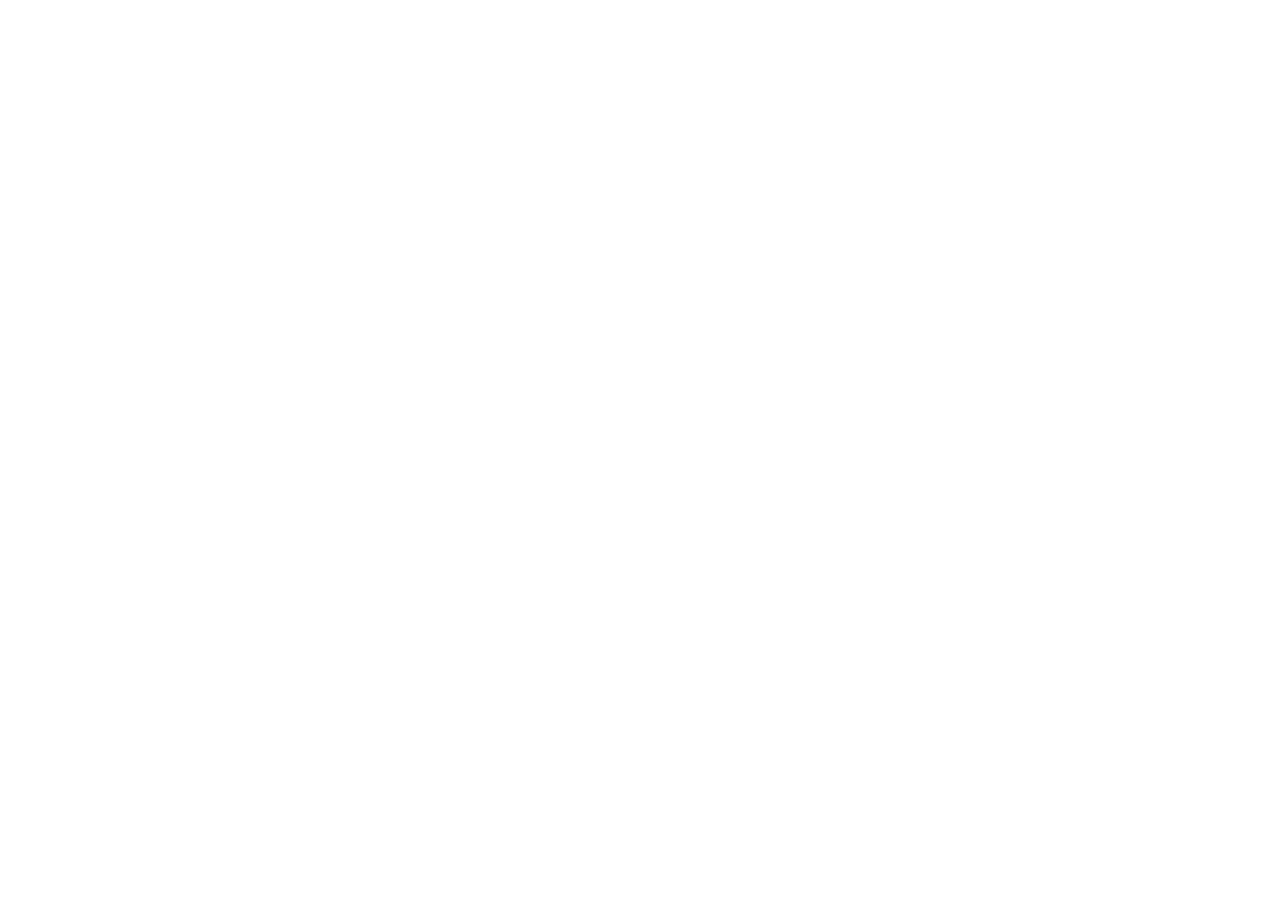
==== src/index.html @ a17099d5 "fix: javascript: selectors script, php: raid-add & update script." ====
<html>

<head>
  <title>Pokemon Go Map</title>
  <meta charset="utf-8">
  <meta name="viewport" content="width=device-width, initial-scale=1, shrink-to-fit=no">

  <link rel="stylesheet" href="https://unpkg.com/leaflet@1.3.1/dist/leaflet.css" integrity="sha512-Rksm5RenBEKSKFjgI3a41vrjkw4EVPlJ3+OiI65vTjIdo9brlAacEuKOiQ5OFh7cOI1bkDwLqdLw3Zg0cRJAAQ==" crossorigin="" />
  <link rel="stylesheet" href="https://ajax.googleapis.com/ajax/libs/jqueryui/1.12.1/themes/smoothness/jquery-ui.css">
  <link rel="stylesheet" href="https://maxcdn.bootstrapcdn.com/bootstrap/4.0.0/css/bootstrap.min.css" integrity="sha384-Gn5384xqQ1aoWXA+058RXPxPg6fy4IWvTNh0E263XmFcJlSAwiGgFAW/dAiS6JXm" crossorigin="anonymous">
  <link rel="stylesheet" href="css/map.css">
  <link rel="stylesheet" href="css/application.css">
  <link rel="stylesheet" href="css/styles.css">

  <script src="https://ajax.googleapis.com/ajax/libs/jquery/3.3.1/jquery.min.js"></script>
  <script src="https://ajax.googleapis.com/ajax/libs/jqueryui/1.12.1/jquery-ui.min.js"></script>
  <script src="https://cdnjs.cloudflare.com/ajax/libs/popper.js/1.11.0/umd/popper.min.js" integrity="sha384-b/U6ypiBEHpOf/4+1nzFpr53nxSS+GLCkfwBdFNTxtclqqenISfwAzpKaMNFNmj4" crossorigin="anonymous"></script>
  <script src="https://maxcdn.bootstrapcdn.com/bootstrap/4.0.0-beta/js/bootstrap.min.js" integrity="sha384-h0AbiXch4ZDo7tp9hKZ4TsHbi047NrKGLO3SEJAg45jXxnGIfYzk4Si90RDIqNm1" crossorigin="anonymous"></script>
  <script src="js/ams-park-plantsoen-groen.js"></script>
  <script src="https://unpkg.com/leaflet@1.3.1/dist/leaflet.js" integrity="sha512-/Nsx9X4HebavoBvEBuyp3I7od5tA0UzAxs+j83KgC8PU0kgB4XiK4Lfe4y4cgBtaRJQEIFCW+oC506aPT2L1zw==" crossorigin=""></script>
  <script src="js/leaflet-plugins/Marker-text.js"></script>
  <script src="js/scripts.js"></script>
</head>

<body>
  <!-- <div id="visible"></div> -->
  <div id="mapid"></div>
  <div id="dialog"></div>

  <div class="modal fade" id="choose-egg" tabindex="-1" role="dialog" aria-labelledby="Choose-Egg" aria-hidden="true">
    <div class="modal-dialog modal-dialog-centered" role="document">
      <div class="modal-content">
        <form id="choose-egg-form" action="php/raid-add.php" method="POST">
          <div class="modal-header">
            <button type="button" class="close" data-dismiss="modal" aria-label="Close">
              <span aria-hidden="true">&times;</span>
            </button>
          </div>
          <div class="modal-body">
            <div class="container">
              <div class="row justify-content-md-center">
                <div class="text-center">
                  <div class="form-group">
                    <p>① Enter start time:</p>
                    <input type="time" id="eggTime" name="time" min="08:00:00" max="20:00:00" value="12:00:00" required>
                  </div>
                  <p>② Choose the egg to register</p>
                  <div class="form-group text-center">
                    <ul id="gym_egg">
                      <li data-lv="1" class=""><img class="img-fluid" src="images/map-icons/raidlv1.png"></li>
                      <li data-lv="2" class=""><img class="img-fluid" src="images/map-icons/raidlv2.png"></li>
                      <li data-lv="3" class=""><img class="img-fluid" src="images/map-icons/raidlv3.png"></li>
                      <li data-lv="4" class=""><img class="img-fluid" src="images/map-icons/raidlv4.png"></li>
                      <li data-lv="5" class=""><img class="img-fluid" src="images/map-icons/raidlv5.png"></li>
                    </ul>
                  </div>
                </div>
              </div>
            </div>
          </div>
          <div class="modal-footer">
            <div class="form-group">
              <button type="button" class="btn btn-secondary" data-dismiss="modal">Close</button>
              <button type="submit" id="registerEgg" class="btn btn-primary" disabled>Register</button>
            </div>
          </div>
          <input type="hidden" class="locationId" name="locationId" value="">
          <input type="hidden" class="level" name="level" value="">
        </form>
      </div>
    </div>
  </div>

  <div class="modal fade" id="choose-pokemon" tabindex="-1" role="dialog" aria-labelledby="ChoosePokemon" aria-hidden="true">
    <div class="modal-dialog modal-dialog-centered" role="document">
      <div class="modal-content">
        <form id="choose-pokemon-form" action="php/raid-add.php" method="POST">
          <div class="modal-header">
            <h5 class="modal-title" id="exampleModalLongTitle">Modal title</h5>
            <button type="button" class="close" data-dismiss="modal" aria-label="Close">
              <span aria-hidden="true">&times;</span>
            </button>
          </div>
          <div class="modal-body">
            <div class="container">
              <div class="row justify-content-md-center">
                <div class="text-center">
                  <div class="form-group 1">
                    <p>① Time minutes left:</p>
                    <input type="number" id="pokemonTime" name="minutes" min="1" max="45" placeholder="45" required>
                  </div>
                  <div class="form-group 2">
                    <p>② Select your egg to register</p>
                    <ul id="gym_egg">
                      <li data-lv="1" class=""><img class="img-fluid" src="images/map-icons/raidlv1.png"></li>
                      <li data-lv="2" class=""><img class="img-fluid" src="images/map-icons/raidlv2.png"></li>
                      <li data-lv="3" class=""><img class="img-fluid" src="images/map-icons/raidlv3.png"></li>
                      <li data-lv="4" class=""><img class="img-fluid" src="images/map-icons/raidlv4.png"></li>
                      <li data-lv="5" class=""><img class="img-fluid" src="images/map-icons/raidlv5.png"></li>
                    </ul>
                  </div>
                  <div class="form-group 3">
                    <p>③ Select your Pokemon to register</p>
                    <ul id="gym_boss_list"></ul>
                  </div>
                </div>
              </div>
            </div>
          </div>
          <div class="modal-footer">
            <div class="form-group ">
              <button type="button" class="btn btn-secondary" data-dismiss="modal">Close</button>
              <button type="submit" id="registerPokemon" class="btn btn-primary">Register</button>
            </div>
          </div>
          <input type="hidden" class="locationId" name="locationId" value="">
          <input type="hidden" class="pokemon_id" name="pokemon_id" value="">
          <input type="hidden" class="level" name="level" value="">
        </form>
      </div>
    </div>
  </div>
</body>

</html>
---- src/css/application.css ----
.image_picker_image {
	max-width: 100%;
	height: auto;
}

ul.thumbnails.image_picker_selector {
  overflow: auto;
  list-style-image: none;
  list-style-position: outside;
  list-style-type: none;
  padding-left: 0px;

}
ul.thumbnails.image_picker_selector ul {
  overflow: auto;
  list-style-image: none;
  list-style-position: outside;
  list-style-type: none;
  padding: 0px;
  margin: 0px;
}
/*ul.thumbnails.image_picker_selector li.group_title {
  float: none;
}*/
ul.thumbnails.image_picker_selector li {
  margin: 0px 12px 12px 0px;
  list-style-type: circle;
  display: inline-block;
  width: 15%;
  /* float: left; */
}
/*ul.thumbnails.image_picker_selector li .thumbnail {
  padding: 6px;
  border: 1px solid #ddd;
  -webkit-user-select: none;
  -moz-user-select: none;
  -ms-user-select: none;
}*/
ul.thumbnails.image_picker_selector li .thumbnail img {
  -webkit-user-drag: none;
 	-webkit-filter: opacity(30%); /* Safari 6.0 - 9.0 */
    filter: opacity(30%);

}
ul.thumbnails.image_picker_selector li .thumbnail.selected img {
  /*background: #08c;*/
    -webkit-filter: opacity(100%); /* Safari 6.0 - 9.0 */
    filter: opacity(100%);
}

.modal-footer {
	justify-content: center;
}

#here {
  margin: 0px 12px 12px 0px;
  list-style-type: circle;
  display: inline-block;
  width: 15%;
    -webkit-user-drag: none;
  -webkit-filter: opacity(30%); /* Safari 6.0 - 9.0 */
    filter: opacity(30%);
}

.selected#here {
    -webkit-filter: opacity(100%);  Safari 6.0 - 9.0
    filter: opacity(100%);
}




ul#gym_egg {
  overflow: auto;
  list-style-image: none;
  list-style-position: outside;
  list-style-type: none;
  padding-left: 12px;
}

ul#gym_egg li {
	margin: 0px 12px 12px 0px;
  list-style-type: circle;
  display: inline-block;
  width: 15%;
	/* float: left; */

  -webkit-user-drag: none;
 	-webkit-filter: opacity(30%); /* Safari 6.0 - 9.0 */
    filter: opacity(30%);

}
ul#gym_egg li.selected {
  /*background: #08c;*/
    -webkit-filter: opacity(100%); /* Safari 6.0 - 9.0 */
    filter: opacity(100%);
}



ul#gym_boss_list {
  overflow: auto;
  list-style-image: none;
  list-style-position: outside;
  list-style-type: none;
  padding-left: 12px;
}

ul#gym_boss_list li {
	margin: 0px 12px 12px 0px;
  list-style-type: circle;
  display: inline-block;
  width: 15%;
	/* float: left; */

  -webkit-user-drag: none;
 	-webkit-filter: opacity(30%); /* Safari 6.0 - 9.0 */
    filter: opacity(30%);

}
ul#gym_boss_list li.selected {
  /*background: #08c;*/
    -webkit-filter: opacity(100%); /* Safari 6.0 - 9.0 */
    filter: opacity(100%);
}



@media (max-width: 370px) {
	ul#gym_egg li {
		float: left;
	}

	ul#gym_boss_list li {
		float: left;
	}

}
---- src/css/styles.css ----
html,
body {
  padding: 0;
  margin: 0;
  height: 100%;
}

#mapid {
  padding: 0;
  margin: 0;
  height: 100%;
  width: 100%;
  position: absolute;
  top: 0;
  left: 0;
  z-index: 50;
}

#visible {
  position: absolute;
  right: 10px;
  top: 10px;
  padding: 5px;
  background: #FFF;
  box-shadow: 0 0 3px rgba(0, 0, 0, 0.5);
  z-index: 1000;
}

div.egg {
  margin-left: -24px !important;
  margin-top: -24px !important;
  width: 48px !important;
  height: 48px !important;
}

img.egg {
  width: 100%;
  height: 100%;
}

.egg-text {
  position: relative;
  top: -20px;
  left: 35px;
  font-weight: 800;
  opacity: 0.9;
  background-color: #FFF;
  border-radius: 10px;
  color: #000;
  border: 1px solid #000;
  padding: 0px 4px;
}

.egg-pokemon {
  position: absolute;
  top: 0px;
  left: 0px;
}

.pokemon-icon {
  position: absolute;
  width: 60px;
  height: auto;
  top: -10px;
  left: -10px;
}

.leaflet-tooltip-bottom-custom {
  border-radius: 10px;
  color: white;
  line-height: 1;
  margin-top: 26px;
  text-align: center;
  width: 45px;
}

.leaflet-popup-content-custom {
  margin: 10px 10px;
}

.coordinate {
  font-size: 12px;
  color: gray;
}

.time-spawn {
  background-color: #ff8597;
}

.time-started {
  background-color: #fc7342;
}

.time-ex_started {
  background-color: black;
  border-color: #fd5c6d !important;
}
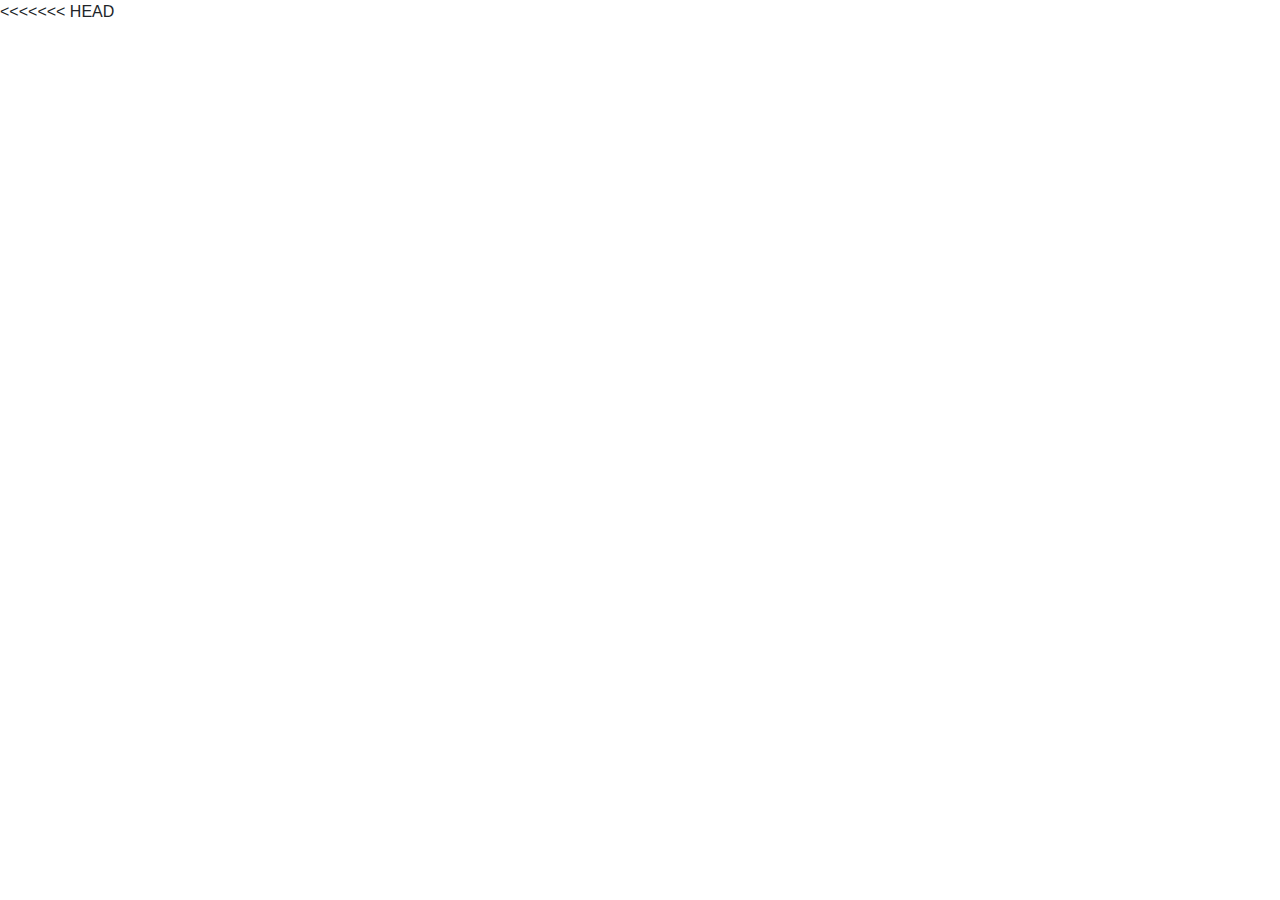
==== commit 36c7f4b6: "fix: merge" ====
--- a/src/index.html
+++ b/src/index.html
@@ -27,6 +27,7 @@
   <div id="mapid"></div>
   <div id="dialog"></div>
 
+<<<<<<< HEAD
   <div class="modal fade" id="choose-egg" tabindex="-1" role="dialog" aria-labelledby="Choose-Egg" aria-hidden="true">
     <div class="modal-dialog modal-dialog-centered" role="document">
       <div class="modal-content">
@@ -54,9 +55,40 @@
                       <li data-lv="5" class=""><img class="img-fluid" src="images/map-icons/raidlv5.png"></li>
                     </ul>
                   </div>
+=======
+  <div class="modal fade" id="exampleModalCenter" tabindex="-1" role="dialog" aria-labelledby="exampleModalCenterTitle" aria-hidden="true">
+  <div class="modal-dialog modal-dialog-centered" role="document">
+    <div class="modal-content">
+      <div class="modal-header">
+      <!--   <h5 class="modal-title" id="exampleModalLongTitle"> Modal title</h5> -->
+        <button type="button" class="close" data-dismiss="modal" aria-label="Close">
+          <span aria-hidden="true">&times;</span>
+        </button>
+      </div>
+      <div class="modal-body">
+        <div class="container">
+          <div class="row justify-content-md-center" >
+            <div class="text-center">
+              
+
+              <form id="gym_egg_create_form" action="php/raid-add.php" method="POST">
+                <div class="form-group">
+                  <p>① Enter start time: <input type="time" name="minutes" required></p>
+                </div>
+                <p>② Choose the egg to register</p>
+                <div class="form-group text-center">
+                  <ul id="gym_egg">
+                    <li data-lv="1" class=""><img class="img-fluid" src="images/map-icons/raidlv1.png"></li>
+                    <li data-lv="2" class=""><img class="img-fluid" src="images/map-icons/raidlv2.png"></li>
+                    <li data-lv="3" class=""><img class="img-fluid" src="images/map-icons/raidlv3.png"></li>
+                    <li data-lv="4" class=""><img class="img-fluid" src="images/map-icons/raidlv4.png"></li>
+                    <li data-lv="5" class=""><img class="img-fluid" src="images/map-icons/raidlv5.png"></li>
+                  </ul>
+>>>>>>> f6194703abe2d7d9a81f2d2e93799d3d03e28afe
                 </div>
               </div>
             </div>
+<<<<<<< HEAD
           </div>
           <div class="modal-footer">
             <div class="form-group">
@@ -67,6 +99,68 @@
           <input type="hidden" class="locationId" name="locationId" value="">
           <input type="hidden" class="level" name="level" value="">
         </form>
+=======
+        </div>
+      </div>
+
+      </div>
+      <div class="modal-footer">
+        <div class="form-group ">
+          <button type="button" class="btn btn-secondary" data-dismiss="modal">Close</button>
+          <button type="submit" class="btn btn-primary" disabled>Register</button>
+        </div>
+      </div>
+      <input type="hidden" class="locationId" name="locationId" value="">
+      <input type="hidden" class="level" name="level" value="">
+      </form>
+
+    </div>
+  </div>
+</div>
+
+<div class="modal fade" id="choose-pokemon" tabindex="-1" role="dialog" aria-labelledby="exampleModalCenterTitle" aria-hidden="true">
+  <div class="modal-dialog modal-dialog-centered" role="document">
+    <div class="modal-content">
+      <div class="modal-header">
+        <h5 class="modal-title" id="exampleModalLongTitle">Modal title</h5>
+        <button type="button" class="close" data-dismiss="modal" aria-label="Close">
+          <span aria-hidden="true">&times;</span>
+        </button>
+      </div>
+      <div class="modal-body">
+        <div class="container">
+    <div class="row justify-content-md-center" >
+      <div class="text-center">
+        <form action="/" method="POST">
+          <div class="form-group">
+            <p>① Time minutes left: <input type="number" name="minutes" min="1" max="45" placeholder="45"  required></p>
+          </div>
+          <p>② Select your egg to register</p>
+
+          <div class="form-group">
+             <ul id="gym_egg">
+              <li data-lv="1" class=""><img class="img-fluid" src="images/map-icons/raidlv1.png"></li>
+              <li data-lv="2" class=""><img class="img-fluid" src="images/map-icons/raidlv2.png"></li>
+              <li data-lv="3" class=""><img class="img-fluid" src="images/map-icons/raidlv3.png"></li>
+              <li data-lv="4" class=""><img class="img-fluid" src="images/map-icons/raidlv4.png"></li>
+              <li data-lv="5" class=""><img class="img-fluid" src="images/map-icons/raidlv5.png"></li>
+            </ul>
+          </div>
+
+         <p>③ Select your Pokemon to register</p>
+
+         <div class="form-group">
+           <ul id="gym_boss_list">
+            <li data-id="286"><img class="img-fluid" src="eggs/1.png"></li>
+            <li data-id="1411"><img class="img-fluid" src="eggs/2.png"></li>
+            <li data-id="2527"><img class="img-fluid" src="eggs/3.png"></li>
+            <li data-id="2580"><img class="img-fluid" src="eggs/4.png"></li>
+            <li data-id="2586"><img class="img-fluid" src="eggs/5.png"></li>
+          </ul>
+         </div>
+
+          
+>>>>>>> f6194703abe2d7d9a81f2d2e93799d3d03e28afe
       </div>
     </div>
   </div>
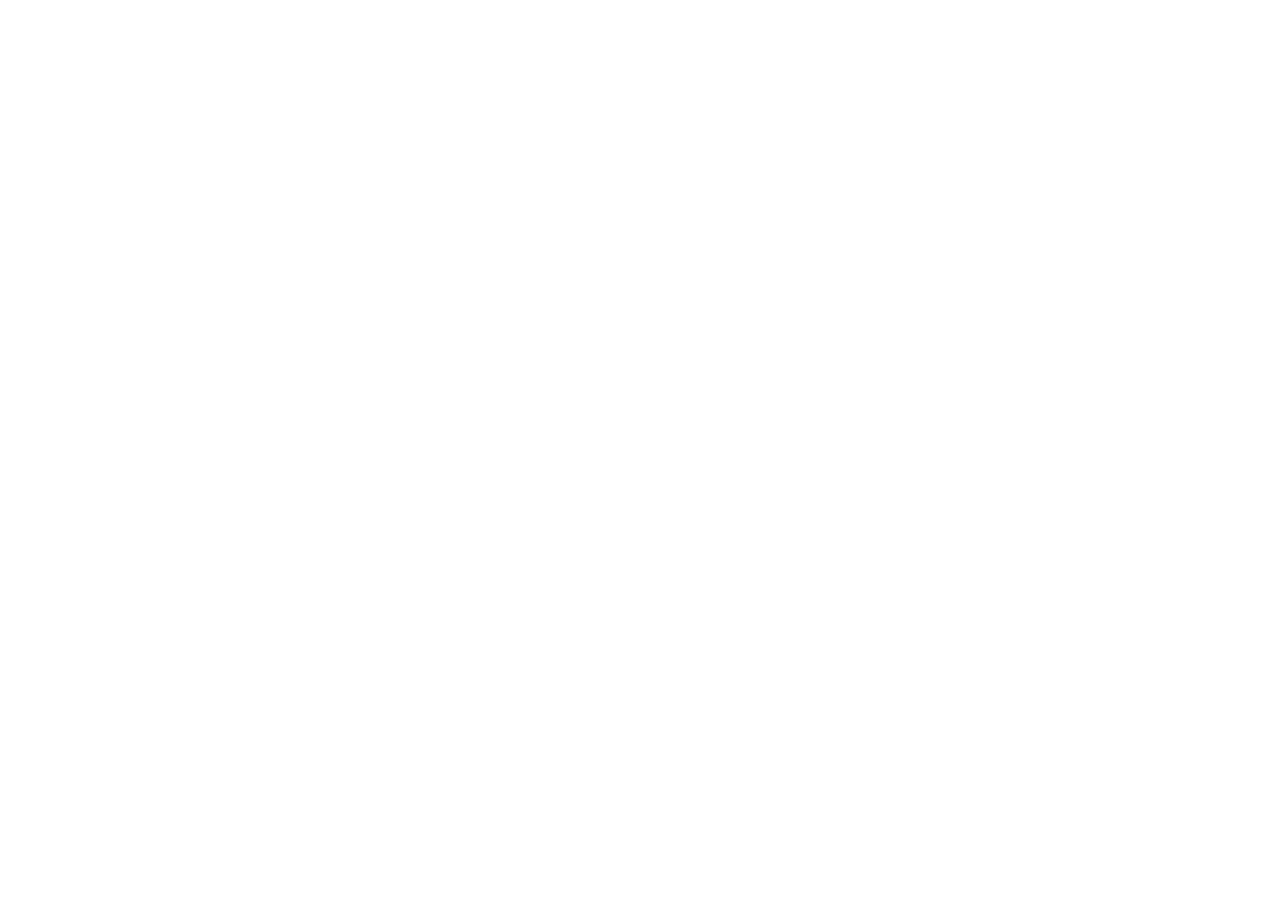
==== commit 8071ecac: "fix merge" ====
--- a/src/index.html
+++ b/src/index.html
@@ -27,7 +27,6 @@
   <div id="mapid"></div>
   <div id="dialog"></div>
 
-<<<<<<< HEAD
   <div class="modal fade" id="choose-egg" tabindex="-1" role="dialog" aria-labelledby="Choose-Egg" aria-hidden="true">
     <div class="modal-dialog modal-dialog-centered" role="document">
       <div class="modal-content">
@@ -55,40 +54,9 @@
                       <li data-lv="5" class=""><img class="img-fluid" src="images/map-icons/raidlv5.png"></li>
                     </ul>
                   </div>
-=======
-  <div class="modal fade" id="exampleModalCenter" tabindex="-1" role="dialog" aria-labelledby="exampleModalCenterTitle" aria-hidden="true">
-  <div class="modal-dialog modal-dialog-centered" role="document">
-    <div class="modal-content">
-      <div class="modal-header">
-      <!--   <h5 class="modal-title" id="exampleModalLongTitle"> Modal title</h5> -->
-        <button type="button" class="close" data-dismiss="modal" aria-label="Close">
-          <span aria-hidden="true">&times;</span>
-        </button>
-      </div>
-      <div class="modal-body">
-        <div class="container">
-          <div class="row justify-content-md-center" >
-            <div class="text-center">
-              
-
-              <form id="gym_egg_create_form" action="php/raid-add.php" method="POST">
-                <div class="form-group">
-                  <p>① Enter start time: <input type="time" name="minutes" required></p>
-                </div>
-                <p>② Choose the egg to register</p>
-                <div class="form-group text-center">
-                  <ul id="gym_egg">
-                    <li data-lv="1" class=""><img class="img-fluid" src="images/map-icons/raidlv1.png"></li>
-                    <li data-lv="2" class=""><img class="img-fluid" src="images/map-icons/raidlv2.png"></li>
-                    <li data-lv="3" class=""><img class="img-fluid" src="images/map-icons/raidlv3.png"></li>
-                    <li data-lv="4" class=""><img class="img-fluid" src="images/map-icons/raidlv4.png"></li>
-                    <li data-lv="5" class=""><img class="img-fluid" src="images/map-icons/raidlv5.png"></li>
-                  </ul>
->>>>>>> f6194703abe2d7d9a81f2d2e93799d3d03e28afe
                 </div>
               </div>
             </div>
-<<<<<<< HEAD
           </div>
           <div class="modal-footer">
             <div class="form-group">
@@ -99,68 +67,6 @@
           <input type="hidden" class="locationId" name="locationId" value="">
           <input type="hidden" class="level" name="level" value="">
         </form>
-=======
-        </div>
-      </div>
-
-      </div>
-      <div class="modal-footer">
-        <div class="form-group ">
-          <button type="button" class="btn btn-secondary" data-dismiss="modal">Close</button>
-          <button type="submit" class="btn btn-primary" disabled>Register</button>
-        </div>
-      </div>
-      <input type="hidden" class="locationId" name="locationId" value="">
-      <input type="hidden" class="level" name="level" value="">
-      </form>
-
-    </div>
-  </div>
-</div>
-
-<div class="modal fade" id="choose-pokemon" tabindex="-1" role="dialog" aria-labelledby="exampleModalCenterTitle" aria-hidden="true">
-  <div class="modal-dialog modal-dialog-centered" role="document">
-    <div class="modal-content">
-      <div class="modal-header">
-        <h5 class="modal-title" id="exampleModalLongTitle">Modal title</h5>
-        <button type="button" class="close" data-dismiss="modal" aria-label="Close">
-          <span aria-hidden="true">&times;</span>
-        </button>
-      </div>
-      <div class="modal-body">
-        <div class="container">
-    <div class="row justify-content-md-center" >
-      <div class="text-center">
-        <form action="/" method="POST">
-          <div class="form-group">
-            <p>① Time minutes left: <input type="number" name="minutes" min="1" max="45" placeholder="45"  required></p>
-          </div>
-          <p>② Select your egg to register</p>
-
-          <div class="form-group">
-             <ul id="gym_egg">
-              <li data-lv="1" class=""><img class="img-fluid" src="images/map-icons/raidlv1.png"></li>
-              <li data-lv="2" class=""><img class="img-fluid" src="images/map-icons/raidlv2.png"></li>
-              <li data-lv="3" class=""><img class="img-fluid" src="images/map-icons/raidlv3.png"></li>
-              <li data-lv="4" class=""><img class="img-fluid" src="images/map-icons/raidlv4.png"></li>
-              <li data-lv="5" class=""><img class="img-fluid" src="images/map-icons/raidlv5.png"></li>
-            </ul>
-          </div>
-
-         <p>③ Select your Pokemon to register</p>
-
-         <div class="form-group">
-           <ul id="gym_boss_list">
-            <li data-id="286"><img class="img-fluid" src="eggs/1.png"></li>
-            <li data-id="1411"><img class="img-fluid" src="eggs/2.png"></li>
-            <li data-id="2527"><img class="img-fluid" src="eggs/3.png"></li>
-            <li data-id="2580"><img class="img-fluid" src="eggs/4.png"></li>
-            <li data-id="2586"><img class="img-fluid" src="eggs/5.png"></li>
-          </ul>
-         </div>
-
-          
->>>>>>> f6194703abe2d7d9a81f2d2e93799d3d03e28afe
       </div>
     </div>
   </div>
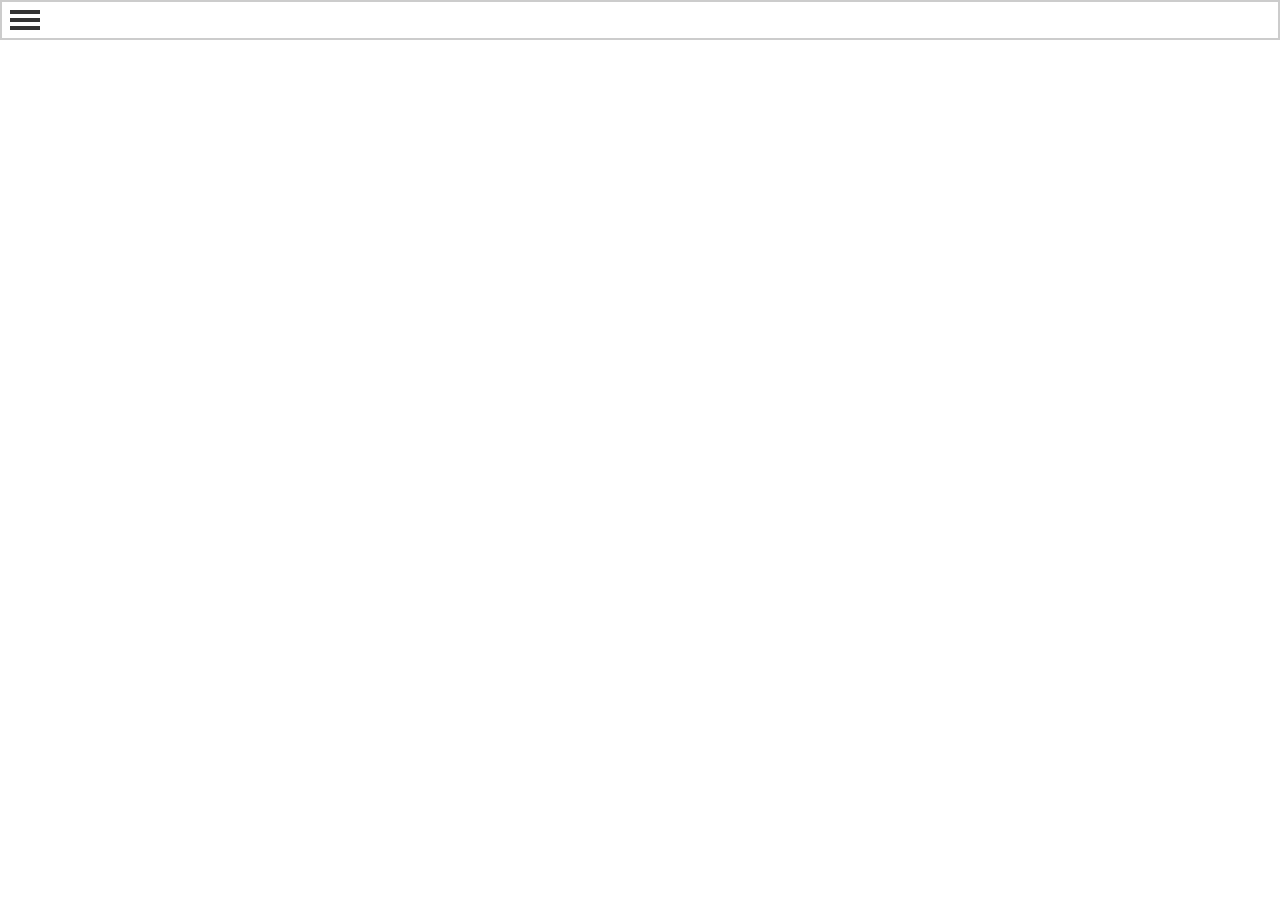
==== commit 3370008b: "fix custom controls" ====
--- a/src/index.html
+++ b/src/index.html
@@ -23,7 +23,13 @@
 </head>
 
 <body>
-  <!-- <div id="visible"></div> -->
+  <div id="topbar">
+    <div id="topnav">
+      <div class="bar1"></div>
+      <div class="bar2"></div>
+      <div class="bar3"></div>
+    </div>
+  </div>
   <div id="mapid"></div>
   <div id="dialog"></div>
 
--- a/src/css/styles.css
+++ b/src/css/styles.css
@@ -3,6 +3,53 @@
   padding: 0;
   margin: 0;
   height: 100%;
+}
+
+#topbar {
+  width: 100%;
+  height: 40px;
+  line-height: 30px;
+  background-color: #ffffff;
+  position: fixed;
+  z-index: 100;
+  border: 2px solid rgba(0, 0, 0, 0.2);
+  background-clip: padding-box;
+}
+
+#topnav {
+  display: inline-block;
+  cursor: pointer;
+  margin: 4px 8px;
+}
+
+.bar1,
+.bar2,
+.bar3 {
+  width: 30px;
+  height: 4px;
+  background-color: #333;
+  margin: 4px 0;
+  transition: 0.4s;
+}
+
+.change .bar1 {
+  transform: rotate(-45deg) translate(-6px, 6px);
+  -ms-transform: rotate(-45deg) translate(-6px, 6px);
+  -moz-transform: rotate(-45deg) translate(-6px, 6px);
+  -o-transform: rotate(-45deg) translate(-6px, 6px);
+  -webkit-transform: rotate(-45deg) translate(-6px, 6px);
+}
+
+.change .bar2 {
+  opacity: 0;
+}
+
+.change .bar3 {
+  transform: rotate(45deg) translate(-6px, -6px);
+  -ms-transform: rotate(45deg) translate(-6px, -6px);
+  -moz-transform: rotate(45deg) translate(-6px, -6px);
+  -o-transform: rotate(45deg) translate(-6px, -6px);
+  -webkit-transform: rotate(45deg) translate(-6px, -6px);
 }
 
 #mapid {
@@ -78,6 +125,48 @@
   margin: 10px 10px;
 }
 
+.leaflet-control-custom {
+  background-color: #fff;
+  background-position: center;
+  background-repeat: no-repeat;
+  background-size: 30px 30px;
+  cursor: pointer;
+  height: 40px;
+  width: 40px;
+}
+
+.custom-controls {
+  background-color: white;
+  background-size: 30px 30px;
+  width: 30px;
+  height: 30px;
+  margin-bottom: 10px;
+}
+
+.raids {
+  background-image: url('../images/map-icons/Uncontested.png');
+}
+
+.raids.disabled {
+  background-image: url('../images/map-icons/Uncontestedoff.png');
+}
+
+.stops {
+  background-image: url('../images/map-icons/pokestop.png');
+}
+
+.stops.disabled {
+  background-image: url('../images/map-icons/pokestopoff.png');
+}
+
+.nests {
+  background-image: url('../images/map-icons/nest.png');
+}
+
+.nests.disabled {
+  background-image: url('../images/map-icons/nestoff.png');
+}
+
 .coordinate {
   font-size: 12px;
   color: gray;
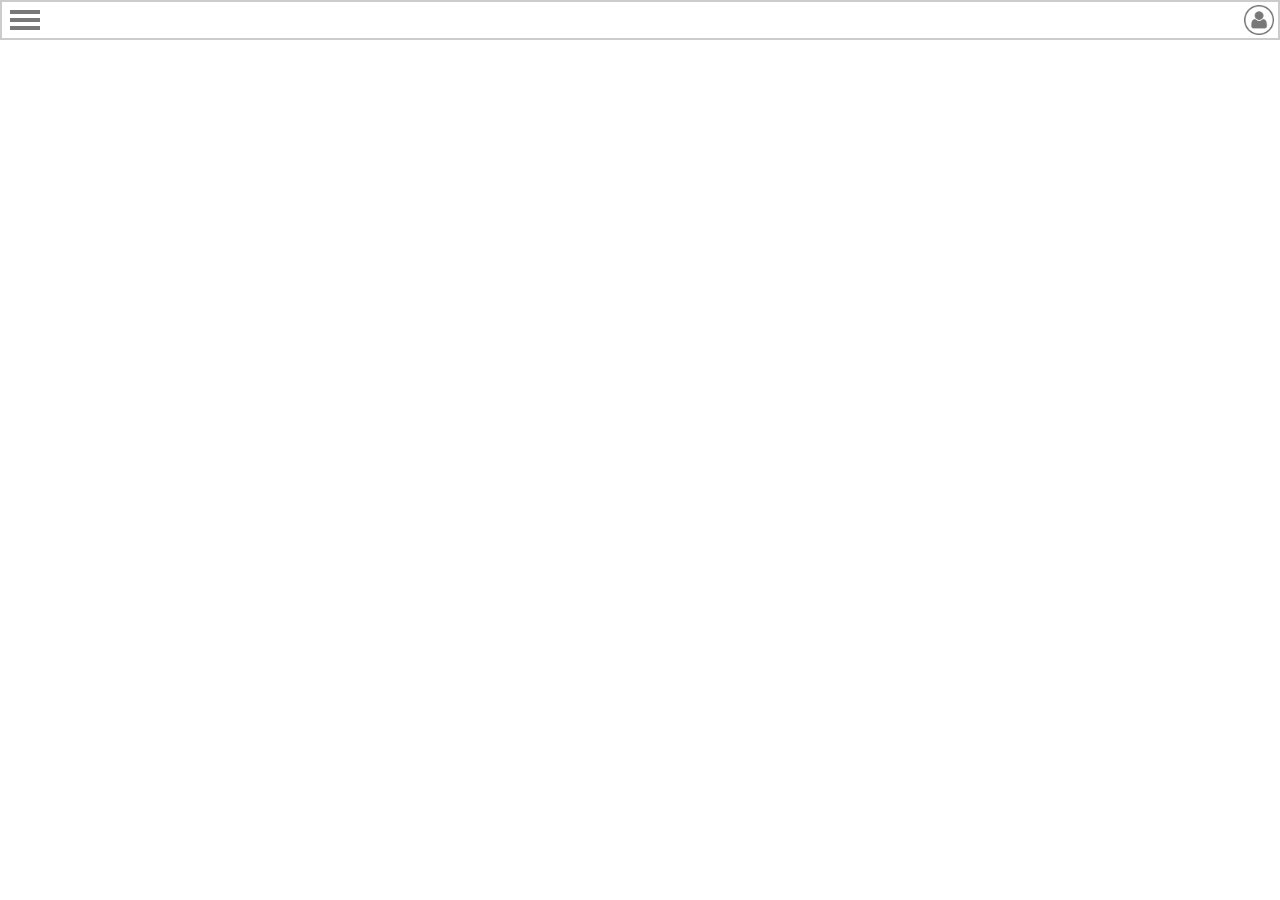
==== commit 79de0245: "feat: hide/show layers; loginbutton + modal" ====
--- a/src/index.html
+++ b/src/index.html
@@ -29,15 +29,16 @@
       <div class="bar2"></div>
       <div class="bar3"></div>
     </div>
+    <div id="login" data-toggle="modal" data-target="#login-window"></div>
   </div>
   <div id="mapid"></div>
   <div id="dialog"></div>
-
   <div class="modal fade" id="choose-egg" tabindex="-1" role="dialog" aria-labelledby="Choose-Egg" aria-hidden="true">
     <div class="modal-dialog modal-dialog-centered" role="document">
       <div class="modal-content">
         <form id="choose-egg-form" action="php/raid-add.php" method="POST">
           <div class="modal-header">
+            <h5 class="modal-title" id="choose-egg-title">Add raid: Choose Egg Level</h5>
             <button type="button" class="close" data-dismiss="modal" aria-label="Close">
               <span aria-hidden="true">&times;</span>
             </button>
@@ -82,7 +83,7 @@
       <div class="modal-content">
         <form id="choose-pokemon-form" action="php/raid-add.php" method="POST">
           <div class="modal-header">
-            <h5 class="modal-title" id="exampleModalLongTitle">Modal title</h5>
+            <h5 class="modal-title" id="choose-pokemon-title">Add raid: Choose Pokemon</h5>
             <button type="button" class="close" data-dismiss="modal" aria-label="Close">
               <span aria-hidden="true">&times;</span>
             </button>
@@ -126,6 +127,41 @@
       </div>
     </div>
   </div>
+
+  <div class="modal fade" id="login-window" tabindex="-1" role="dialog" aria-labelledby="loginWindow" aria-hidden="true">
+    <div class="modal-dialog modal-dialog-centered" role="document">
+      <div class="modal-content">
+        <form id="login-window-form" action="#" method="POST">
+          <div class="modal-header">
+            <h5 class="modal-title" id="exampleModalLongTitle">Login</h5>
+            <button type="button" class="close" data-dismiss="modal" aria-label="Close">
+              <span aria-hidden="true">&times;</span>
+            </button>
+          </div>
+          <div class="modal-body">
+            <div class="container">
+              <div class="row justify-content-md-center">
+                <div class="text-center">
+                  <div class="form-group 1">
+                  </div>
+                  <div class="form-group 2">
+                  </div>
+                  <div class="form-group 3">
+                  </div>
+                </div>
+              </div>
+            </div>
+          </div>
+          <div class="modal-footer">
+            <div class="form-group ">
+              <button type="submit" id="loginAccount" class="btn btn-primary">Login</button>
+              <button type="submit" id="registerAccount" class="btn btn-primary">Register</button>
+            </div>
+          </div>
+        </form>
+      </div>
+    </div>
+  </div>
 </body>
 
 </html>--- a/src/css/styles.css
+++ b/src/css/styles.css
@@ -11,6 +11,7 @@
   line-height: 30px;
   background-color: #ffffff;
   position: fixed;
+  float: left;
   z-index: 100;
   border: 2px solid rgba(0, 0, 0, 0.2);
   background-clip: padding-box;
@@ -27,7 +28,7 @@
 .bar3 {
   width: 30px;
   height: 4px;
-  background-color: #333;
+  background-color: #787879;
   margin: 4px 0;
   transition: 0.4s;
 }
@@ -50,6 +51,16 @@
   -moz-transform: rotate(45deg) translate(-6px, -6px);
   -o-transform: rotate(45deg) translate(-6px, -6px);
   -webkit-transform: rotate(45deg) translate(-6px, -6px);
+}
+
+#login {
+  background-image: url(../images/Login-Icon.png);
+  background-size: 30px 30px;
+  cursor: pointer;
+  float: right;
+  margin: 3px 4px;
+  width: 30px;
+  height: 30px;
 }
 
 #mapid {
@@ -127,20 +138,18 @@
 
 .leaflet-control-custom {
   background-color: #fff;
-  background-position: center;
-  background-repeat: no-repeat;
-  background-size: 30px 30px;
-  cursor: pointer;
-  height: 40px;
-  width: 40px;
+  height: 114px !important;
+  width: 34px !important;
+  margin-top: 50px !important;
 }
 
 .custom-controls {
   background-color: white;
   background-size: 30px 30px;
+  cursor: pointer;
+  margin-bottom: 10px;
+  height: 30px;
   width: 30px;
-  height: 30px;
-  margin-bottom: 10px;
 }
 
 .raids {
